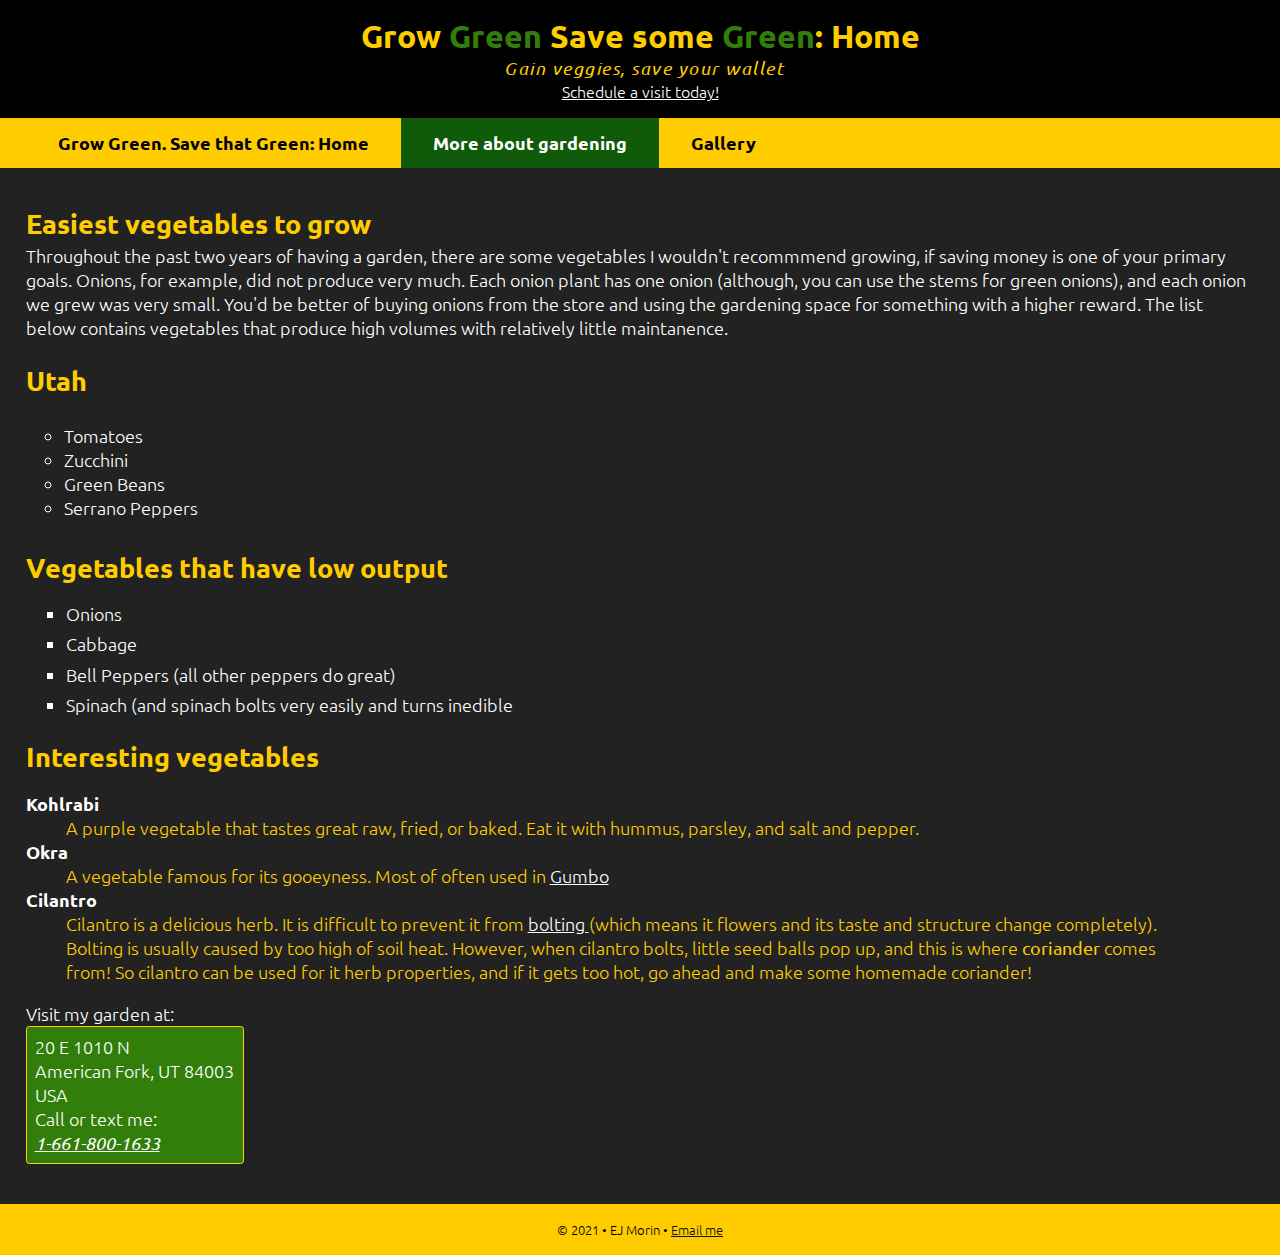
==== about.html @ 866df46c "initial commit" ====
<!DOCTYPE html>
<html lang="en">
    <head>
        <title>Grow green. Save some Green: About</title>
        <link rel="stylesheet" href="gardening.css" media="all">
        <meta name="viewport" content="width=device-width, initial-scale=1">
        <meta charset="UTF-8">
        <meta name="description" content="Gardening Done Your Way: About">
        <meta name="author" content="EJ Morin"> 
        <link rel="preconnect" href="https://fonts.googleapis.com">
<link rel="preconnect" href="https://fonts.gstatic.com" crossorigin>
<link href="https://fonts.googleapis.com/css2?family=Ubuntu:wght@300;700&display=swap" rel="stylesheet">
    </head>
    <body>
        <!-- start of the page header-->
        <header>
            <h1>Grow <strong>Green</strong> Save some <strong>Green</strong>: Home</h1>
            <p>Gain veggies, save your wallet</p>
            <a href="#contactme" class="contactme">Schedule a visit today!</a>
        </header>
      
        <!-- start of the page navigation-->
        <nav>
            <ul>
                <li><a href="index.html">Grow Green. Save that Green: Home</a>
                </li>
                <li class="active"><a href="about.html">More about gardening</a></li>
                <li><a href="gallery.html">Gallery</a></li>
            </ul>
        </nav>
        <!-- start of main-->
        <main>
            <h2>Easiest vegetables to grow</h2>
            <p> Throughout the past two years of having a garden, there are some vegetables
            I wouldn't recommmend growing, if saving money is one of your primary goals. Onions,
            for example, did not produce very much. Each onion plant has one onion (although, you
            can use the stems for green onions), and each onion we grew was very small. You'd be
            better of buying onions from the store and using the gardening space for something with
            a higher reward. The list below contains vegetables that produce high volumes with relatively
            little maintanence. 
            </p>
            <h2>Utah</h2>
            <ol>
                <li>Tomatoes</li>
                <li>Zucchini</li>
                <li>Green Beans</li>
                <li>Serrano Peppers</li>
            </ol>

            <h2>Vegetables that have low output</h2>
            <ul>
                <li>Onions</li>
                <li>Cabbage</li>
                <li>Bell Peppers (all other peppers do great)</li>
                <li>Spinach (and spinach bolts very easily and turns inedible</li>
            </ul>

            <h2>Interesting vegetables</h2>

            <dl>
                <dt>Kohlrabi</dt>
                <dd>A purple vegetable that tastes great raw, fried, or baked. Eat it with hummus, parsley, and salt and pepper.</dd>
                <dt>Okra</dt>
                <dd>A vegetable famous for its gooeyness. Most of often used in <a href="https://en.wikipedia.org/wiki/Gumbo" target="_blank" rel="noopener">Gumbo</a></dd>
                <dt>Cilantro</dt>
                <dd>Cilantro is a delicious herb. It is difficult to prevent it 
                    from <a href="https://en.wikipedia.org/wiki/Bolting_(horticulture)" target="_blank" rel="noopener"> 
                    bolting </a> (which means it flowers and its taste and structure change completely). <br> Bolting 
                    is usually caused by too high of soil heat. However, when cilantro bolts, little seed balls pop up, 
                    and this is where <strong>coriander</strong> comes <br> from! So cilantro can be used for it herb properties, 
                    and if it gets too hot, go ahead and make some homemade coriander!
                </dd>
            </dl>
        
                Visit my garden at:<br>
                <address>
                20 E 1010 N<br>
                American Fork, UT 84003 USA <br>
                Call or text me:<a href="tel:6618001633"><br>1-661-800-1633</a>
                </address><br>
        </main>
        <!-- start of the page footer-->
        <footer>
            <a id="contactme">&copy;</a> 2021 &bull; EJ Morin &bull; <a href="mailto:10552716@my.uvu.edu">Email me</a><br>
        </footer> 
    </body>
</html>
---- gardening.css ----
body {
    font-family: 'Ubuntu', sans-serif;
    font-size: 16px;
    font-weight: 300;
    margin: 0;
    background-color: #222;
    
}

/* Header here */

header {
    background-color: #eaeaea;
    padding: 1rem 2vw;
    text-align: center;
    background-color: #000;
}

header strong {
    color: #317E0B ;
}

header h1 {
    margin: 0;
    color: #FFCC00;
}

header p {
    margin: 0;
    color: #FFCC00;
    letter-spacing: 1.5px;
    font-style: italic;
    font-size: large;
    padding: 0 0 0 .5rem;
}

.contactme {
    color: #fff;
}


/* nav */
nav {
    background-color: #fc0;
}

nav ul {
    list-style-type: none;
    padding: 0 2vw;
    margin: 0;
    display: flex;
}

nav a {
    font-size: 1.1rem;
    text-decoration: none;
    color: #000;
    font-weight: 700;
    display: block;
    padding: .83rem 2rem;
}

nav li.active a {
    background-color:#105B09;
    color: #fff;
    transform: none;
}

nav li.active a:hover {
        background-color:#105B09;
        color: #fff;
}

nav a:hover {
    color: #FFEE22;
    background-color: #539F2D;
    transform: scale(1.1);

}

/* main */
main {
    padding: 1rem 2vw;
    font-size: large;
    color: #fff;

}

main strong {
    color: #fc0;
}
main h1 {
    color: #b40412;
}

main h2 {
    color: #FFCC00;
    margin-bottom: .2rem;
}

main p {
    margin: 0 0 .3rem 0;
}

main ol {
    padding: .5rem 3vw;
    background-color: #222;
    font-size: large;
    list-style-type: circle;
}

main dl dt {
    color: #fff;
    font-weight: 700;
    font-size: large;
}

main dl dd {
    color: #FFCC00;
    font-size: .9rem;
    font-size: large;
}

main ul {
    list-style-type: square;
    font-size: large;
}

main ul li {
    line-height: 125%;
    margin-bottom: .5rem;
    font-size: .9rem;
    font-size: large;
}

main address {
    font-style: normal;
    background-color: #317E0B;
    padding: .5rem;
    width: 12.5rem;
    border: 1px solid #FFCC00;
    border-radius: .2rem;
}

main a:hover {
    color: #996644;
    
}
address a:hover {
    color: #D2CF8C
}

main a {
    color: #fff;

}

address a {
    color: #fff;
    font-style: italic;
}


/* footer */

footer {
    background-color: #FFCC00;
    text-align: center;
    padding: 1rem 0;
    font-size: .8rem;
    color: #000;
}

footer a {
    color: #111;
    clear:both;
}
/* home page img */

figure.garden {
    margin: 0 0 0 2%;
    float: right;
}

figure.garden img {
    width: 100%;
    height: auto;
}

figure.garden figcaption {
    text-align: center;
    font-size: .75rem;
    color:#29ce1a;
}

/* gallery images */

main h1 {
    margin: 0 0 .8rem 2.3rem;
    color:#FFCC00;
    font-style: italic;
}

div.gallery {
    display: flex;
    flex-wrap: wrap;
}

div.gallery figcaption {
    text-align: center;
    color: #FFCC00;
}
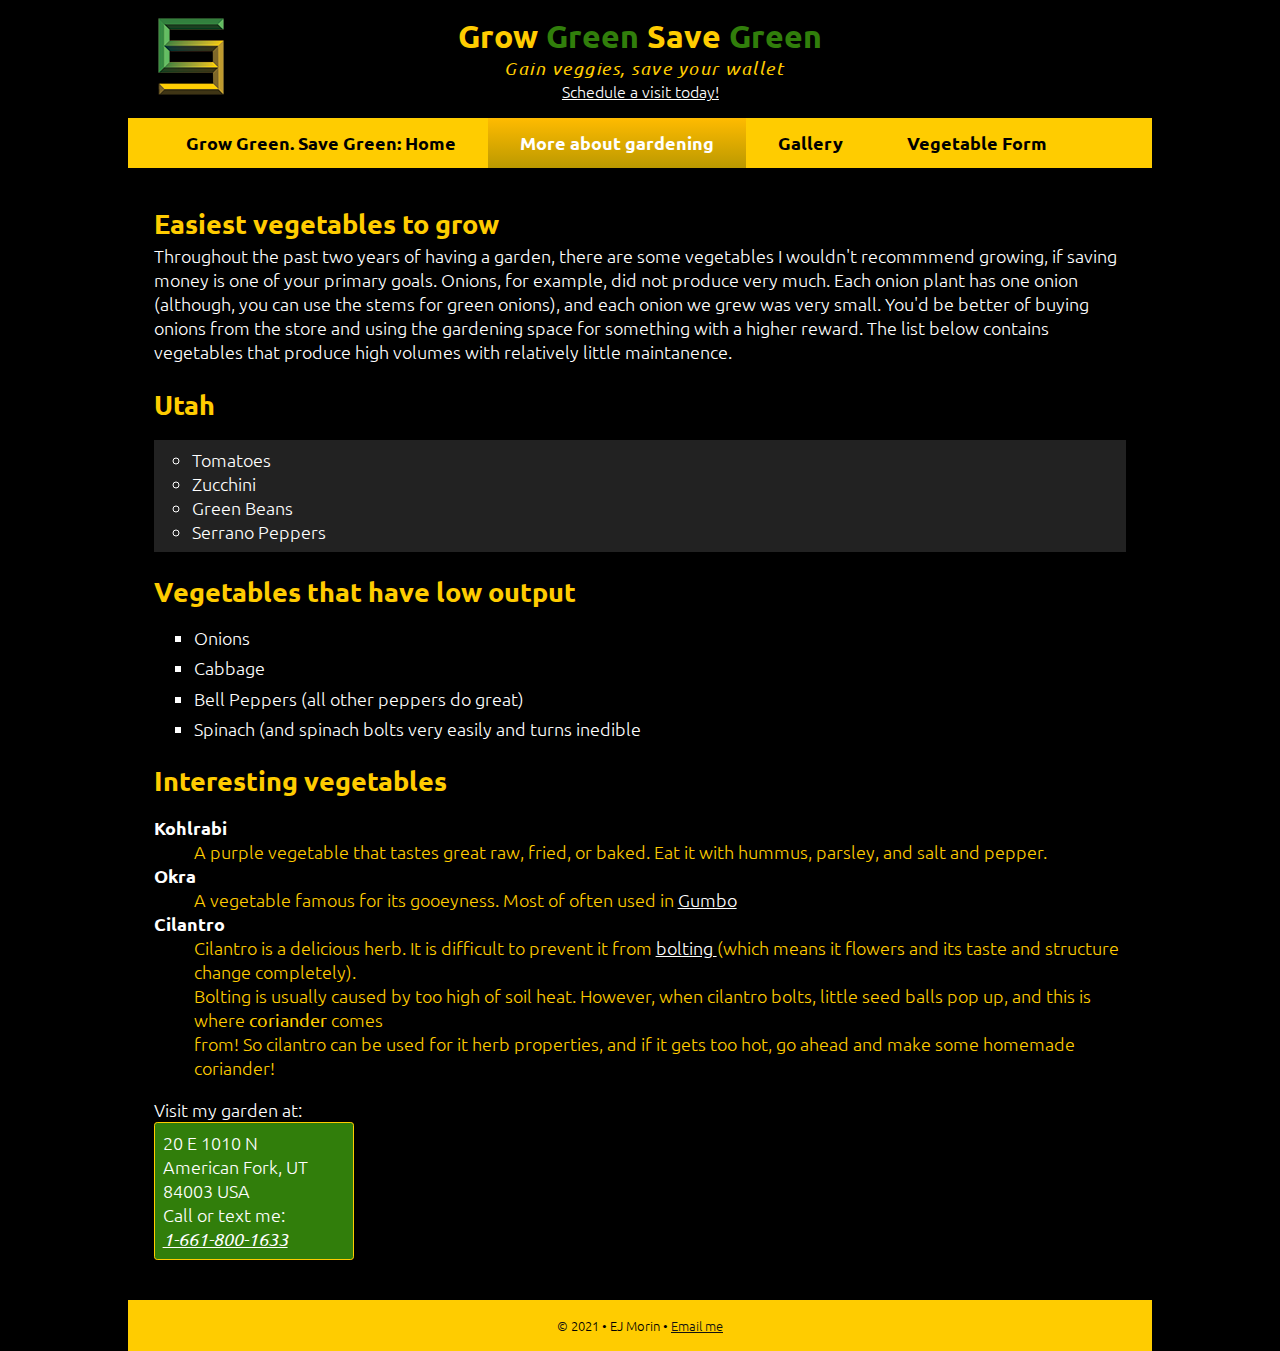
==== commit 150811f3: "updated gallery, added media query, facicon, gradi" ====
--- a/about.html
+++ b/about.html
@@ -1,31 +1,35 @@
 <!DOCTYPE html>
 <html lang="en">
     <head>
-        <title>Grow green. Save some Green: About</title>
+        <title>grow Green, Save Green</title>
         <link rel="stylesheet" href="gardening.css" media="all">
         <meta name="viewport" content="width=device-width, initial-scale=1">
         <meta charset="UTF-8">
-        <meta name="description" content="Gardening Done Your Way: About">
+        <meta name="description" content="Gardening Done Your Way: Home">
         <meta name="author" content="EJ Morin"> 
         <link rel="preconnect" href="https://fonts.googleapis.com">
+        <link rel="icon" type="image/x-icon" href="favicon-16x16.png">
 <link rel="preconnect" href="https://fonts.gstatic.com" crossorigin>
 <link href="https://fonts.googleapis.com/css2?family=Ubuntu:wght@300;700&display=swap" rel="stylesheet">
     </head>
-    <body>
-        <!-- start of the page header-->
-        <header>
-            <h1>Grow <strong>Green</strong> Save some <strong>Green</strong>: Home</h1>
+<body>
+    <!-- start of the page header-->
+    <header>
+        <img src="GardenLogoSmall.png" alt="site logo" width= "100" height="85">
+        <div>
+            <h1>Grow <strong>Green</strong> Save <strong>Green</strong></h1>
             <p>Gain veggies, save your wallet</p>
-            <a href="#contactme" class="contactme">Schedule a visit today!</a>
-        </header>
-      
+        <a href="#contactme" class="contactme">Schedule a visit today!</a>
+        </div>
+    </header>
         <!-- start of the page navigation-->
         <nav>
             <ul>
-                <li><a href="index.html">Grow Green. Save that Green: Home</a>
+                <li><a href="index.html">Grow Green. Save Green: Home</a>
                 </li>
                 <li class="active"><a href="about.html">More about gardening</a></li>
                 <li><a href="gallery.html">Gallery</a></li>
+                <li><a href="form.html">Vegetable Form</a></li>
             </ul>
         </nav>
         <!-- start of main-->
--- a/gardening.css
+++ b/gardening.css
@@ -1,19 +1,30 @@
+* {box-sizing: border-box;}
+
 body {
     font-family: 'Ubuntu', sans-serif;
     font-size: 16px;
     font-weight: 300;
     margin: 0;
-    background-color: #222;
+    background-color: #000;
     
 }
 
 /* Header here */
 
 header {
-    background-color: #eaeaea;
     padding: 1rem 2vw;
     text-align: center;
-    background-color: #000;
+    display: flex;
+    flex-wrap: wrap;
+    align-items: flex-end;
+    justify-content: left;
+    padding: 1rem 1vw;
+    
+}
+
+header div {
+    padding-left: 17vw;
+    
 }
 
 header strong {
@@ -38,7 +49,39 @@
     color: #fff;
 }
 
-
+/*small screens*/
+@media only screen and (max-width: 600px) {
+    header {
+        display: flex;
+        flex-direction: column;
+        justify-content: center;
+        align-items: center;
+    }
+    nav ul {
+        margin: 0;
+        padding: 0 2vw;
+        list-style-type: none;
+    }
+    nav a {
+        display: block;
+        padding: .8rem;
+        text-decoration: none;
+        text-transform: capitalize;
+        font-weight: 700;
+        text-align: center;
+        border-bottom: solid 1px #fc0;
+        color: #fff;
+    }
+
+    nav .active a {
+        background-color: #317E0B;
+        color: #fc0;
+        background-image: linear-gradient(to bottom, #317E0B, #64aF3F);
+    }
+} /* end of the media query*/
+
+/*big screens*/
+@media only screen and (min-width: 601px) {
 /* nav */
 nav {
     background-color: #fc0;
@@ -50,6 +93,7 @@
     margin: 0;
     display: flex;
 }
+
 
 nav a {
     font-size: 1.1rem;
@@ -64,6 +108,7 @@
     background-color:#105B09;
     color: #fff;
     transform: none;
+    background-image: linear-gradient(to bottom, #fb0, #b90);
 }
 
 nav li.active a:hover {
@@ -74,11 +119,23 @@
 nav a:hover {
     color: #FFEE22;
     background-color: #539F2D;
-    transform: scale(1.1);
-
-}
+}
+
+    
+    
+} /* end of the media query*/
 
 /* main */
+.collage {
+    width: 100%;
+    margin: 0;
+}  
+
+.collage img {
+    width: 100%;
+    height: auto;
+    
+}
 main {
     padding: 1rem 2vw;
     font-size: large;
@@ -206,7 +263,68 @@
     flex-wrap: wrap;
 }
 
+.gallery img:hover {
+    box-shadow: 0px 0px 10px rgba(255,204,0,0.8);
+}
+
 div.gallery figcaption {
     text-align: center;
     color: #FFCC00;
+}
+
+/* form styling */
+form legend {
+    color: #FFCC00;
+}
+
+fieldset {
+    border-color: #000;
+    border-radius: .1rem;
+}
+
+form :required {
+    border: solid 3px #FFCC00;
+    padding: .3rem;
+    width: 250px;
+    border-radius: .1rem;
+    font-family: 'Ubuntu', sans-serif;
+    font-weight: 200;
+}
+
+form textarea {
+    border: solid 1px #888;
+    padding: .5rem;
+    margin-top: .5rem;
+    width: 250px;
+    border-radius: .3rem;
+}
+
+form [type=text], form [type=tel], form [type=email], form select, form [type="radio"] {
+    margin: .7rem .7rem;
+}
+
+form [type=text], form [type=tel], form [type=email] {
+    display: flex;
+    justify-content: left;
+}
+
+.myForm [type=submit] {
+    background-color: #317E0B;
+    border: none;
+    padding: .5rem 1rem;
+    border-radius: 3px;
+    color: white;
+    margin: 1rem 0 0 1vw;
+    font-size: x-large;
+    font-family: 'Ubuntu', sans-serif;
+    box-shadow: 2px 3px black;
+}
+
+#redirect {
+    color: #fff;
+}
+
+header , nav, main, footer {
+    max-width: 64rem;
+    margin: 0 auto;
 }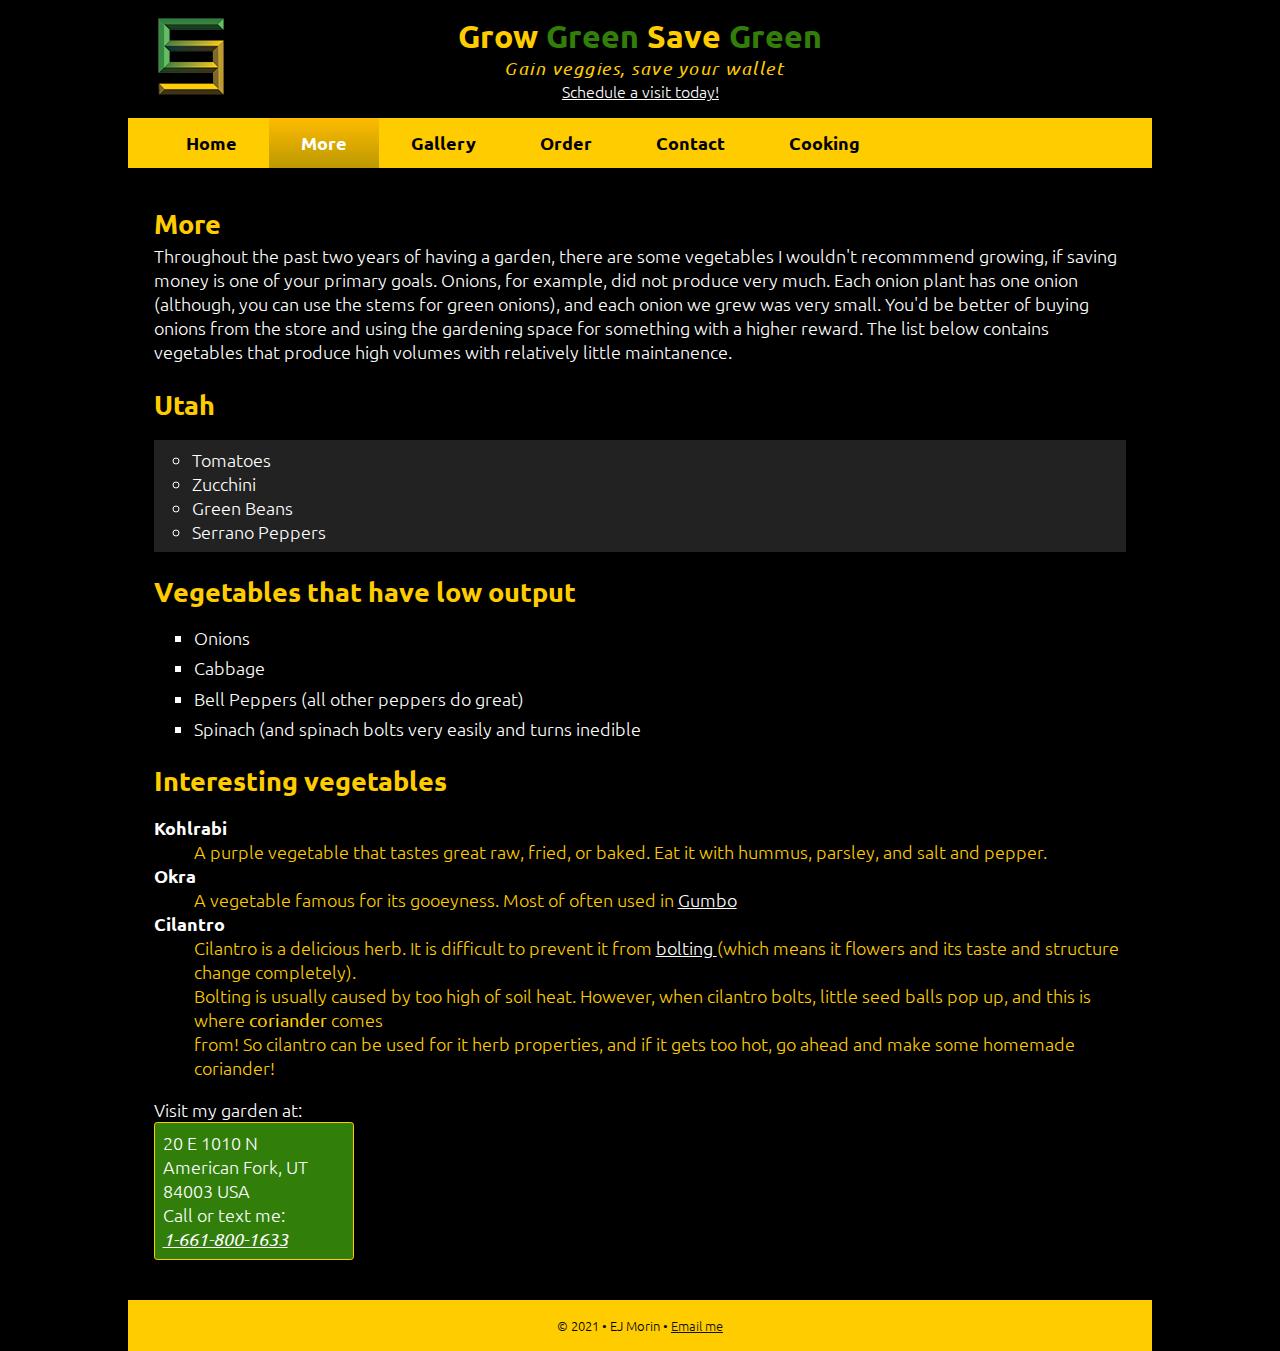
==== commit e8416dde: "added many things, just need a brochure" ====
--- a/about.html
+++ b/about.html
@@ -25,16 +25,18 @@
         <!-- start of the page navigation-->
         <nav>
             <ul>
-                <li><a href="index.html">Grow Green. Save Green: Home</a>
+                <li><a href="index.html">Home</a>
                 </li>
-                <li class="active"><a href="about.html">More about gardening</a></li>
+                <li class="active"><a href="about.html">More</a></li>
                 <li><a href="gallery.html">Gallery</a></li>
-                <li><a href="form.html">Vegetable Form</a></li>
+                <li><a href="form.html">Order</a></li>
+                <li><a href="contact.html">Contact</a></li>
+                <li><a href="cooking.html">Cooking</a></li>
             </ul>
         </nav>
         <!-- start of main-->
         <main>
-            <h2>Easiest vegetables to grow</h2>
+            <h2>More</h2>
             <p> Throughout the past two years of having a garden, there are some vegetables
             I wouldn't recommmend growing, if saving money is one of your primary goals. Onions,
             for example, did not produce very much. Each onion plant has one onion (although, you
--- a/gardening.css
+++ b/gardening.css
@@ -85,6 +85,7 @@
 /* nav */
 nav {
     background-color: #fc0;
+    text-align: center;
 }
 
 nav ul {
@@ -92,6 +93,16 @@
     padding: 0 2vw;
     margin: 0;
     display: flex;
+}
+
+#visitMe {
+    text-align: center;
+}
+
+
+#photoHeader {
+    text-align: center;
+    margin-right: 5rem;
 }
 
 
@@ -102,6 +113,9 @@
     font-weight: 700;
     display: block;
     padding: .83rem 2rem;
+    display: flex;
+    justify-content: center;
+
 }
 
 nav li.active a {
@@ -148,6 +162,7 @@
 }
 main h1 {
     color: #b40412;
+
 }
 
 main h2 {
